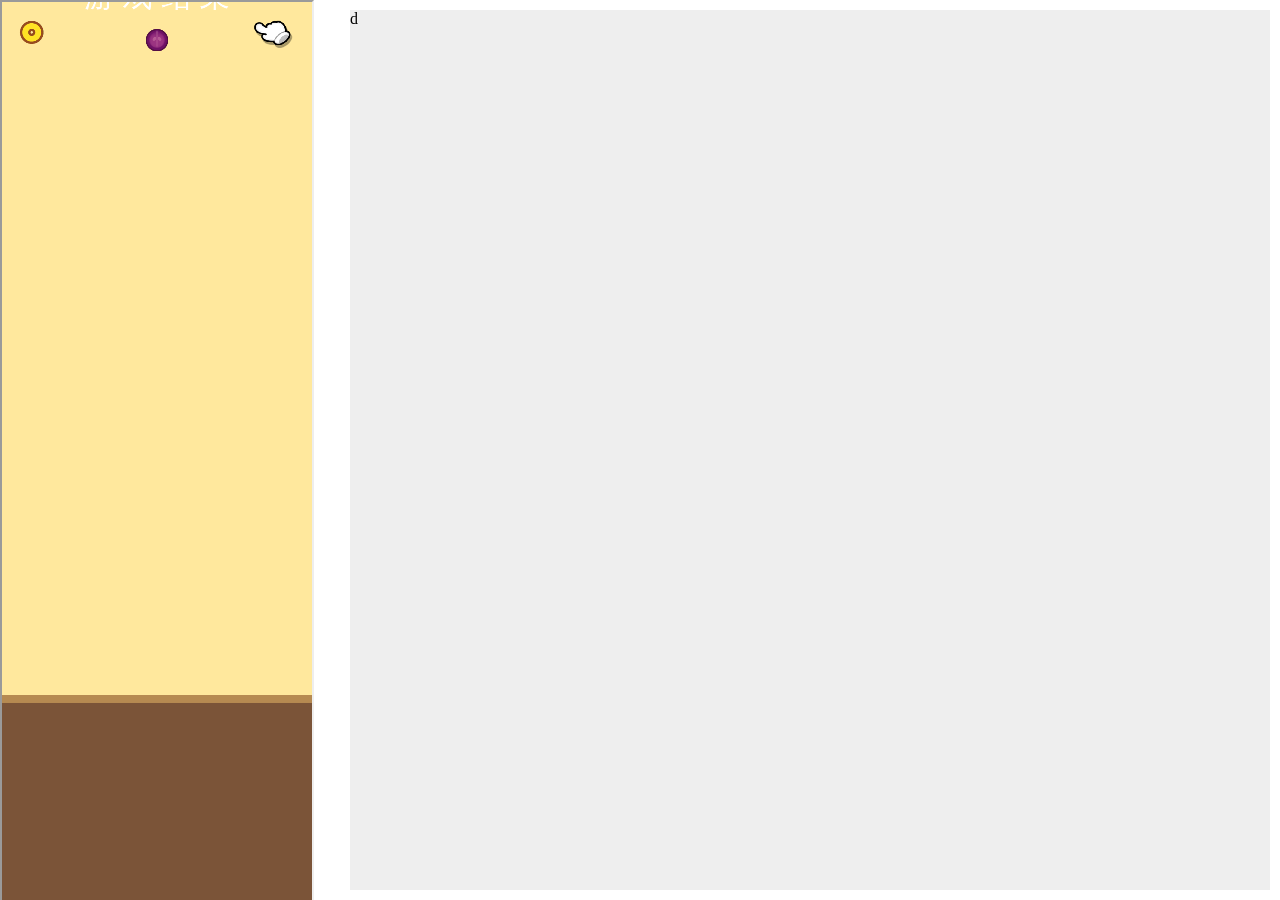
==== index.html @ 59fa21e3 "magic_pointer" ====
<!DOCTYPE html>
<html lang="en" dir="ltr">
  <head>
    <meta charset="utf-8">
    <link href="style.css"  rel="stylesheet" media="screen">

    <title></title>
  </head>
  <body>
    <div id="game_panel">
      <iframe id="game" src="bigwatermelon/index.html">
      </iframe>
    </div>


    <div id="control_panel">
d
      </div>
  </body>
</html>
---- style.css ----
#game{
  margin: 0;
  left: 0px;
  top: 0px;
  height:930px;
  width: 310px;

}
#game_panel{
  position:absolute;
  background: #0000FF;
  margin: 0;
  left: 0px;
  top: 0px;
  height:100%;
  max-width: 50%;
  overflow: auto;
  display: block;
}
#control_panel{
  background: #EEEEEE;
  display: block;
  position:absolute;
  left: 350px;
  top: 10px;
  right:10px;
  bottom:10px;
}
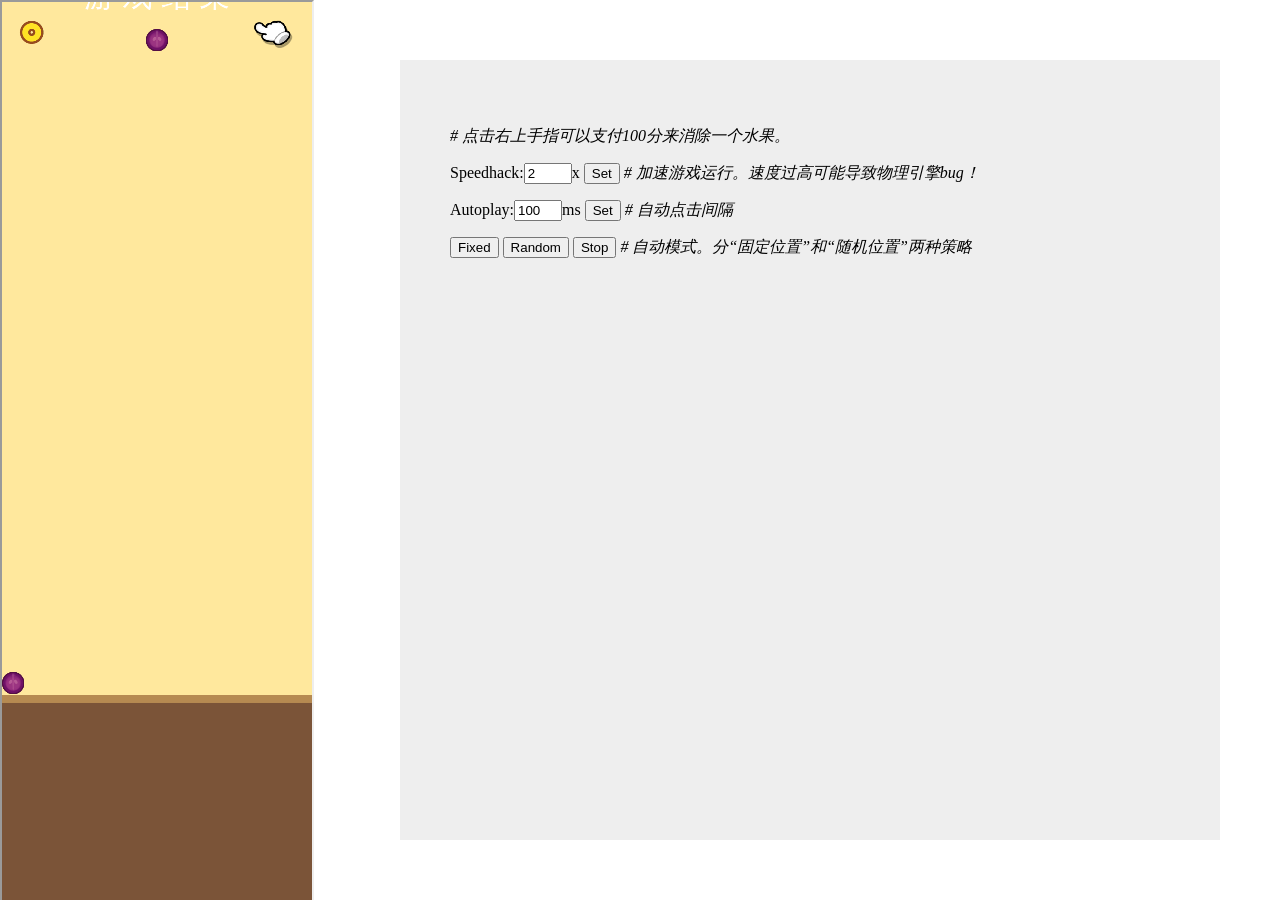
==== commit 57983236: "index" ====
--- a/index.html
+++ b/index.html
@@ -14,7 +14,47 @@
 
 
     <div id="control_panel">
-d
+
+      <p><i># 点击右上手指可以支付100分来消除一个水果。</i></p>
+
+
+
+Speedhack:<input id=speedhack value=2 type="number" style="width:40px" min=1></input>x
+
+ <button onclick="C.set_speed(document.getElementById('speedhack').value)">Set</button>
+
+<i># 加速游戏运行。速度过高可能导致物理引擎bug！</i>
+<p>Autoplay:<input id=interval value=100 type="number" style="width:40px" min=1></input>ms
+  <button onclick="C.play_int=(document.getElementById('interval').value)">Set</button>
+<i># 自动点击间隔</i></p>
+
+
+<button onclick="C.auto_play=true;C.method='fixed';C.play()">Fixed</button>
+
+<button onclick="C.auto_play=true;C.method='random';C.play()">Random</button>
+
+<button onclick="C.auto_play=false;">Stop</button>
+
+<i># 自动模式。分“固定位置”和“随机位置”两种策略</i>
+
+
+
       </div>
+
+
+
+
+
+
+
+
+
+
+
+
+      <script src="control.js"></script>
+      <script src="main.js"></script>
   </body>
+
+
 </html>
--- a/style.css
+++ b/style.css
@@ -1,7 +1,5 @@
 #game{
   margin: 0;
-  left: 0px;
-  top: 0px;
   height:930px;
   width: 310px;
 
@@ -21,6 +19,8 @@
   background: #EEEEEE;
   display: block;
   position:absolute;
+  padding:50px;
+  margin:50px;
   left: 350px;
   top: 10px;
   right:10px;
